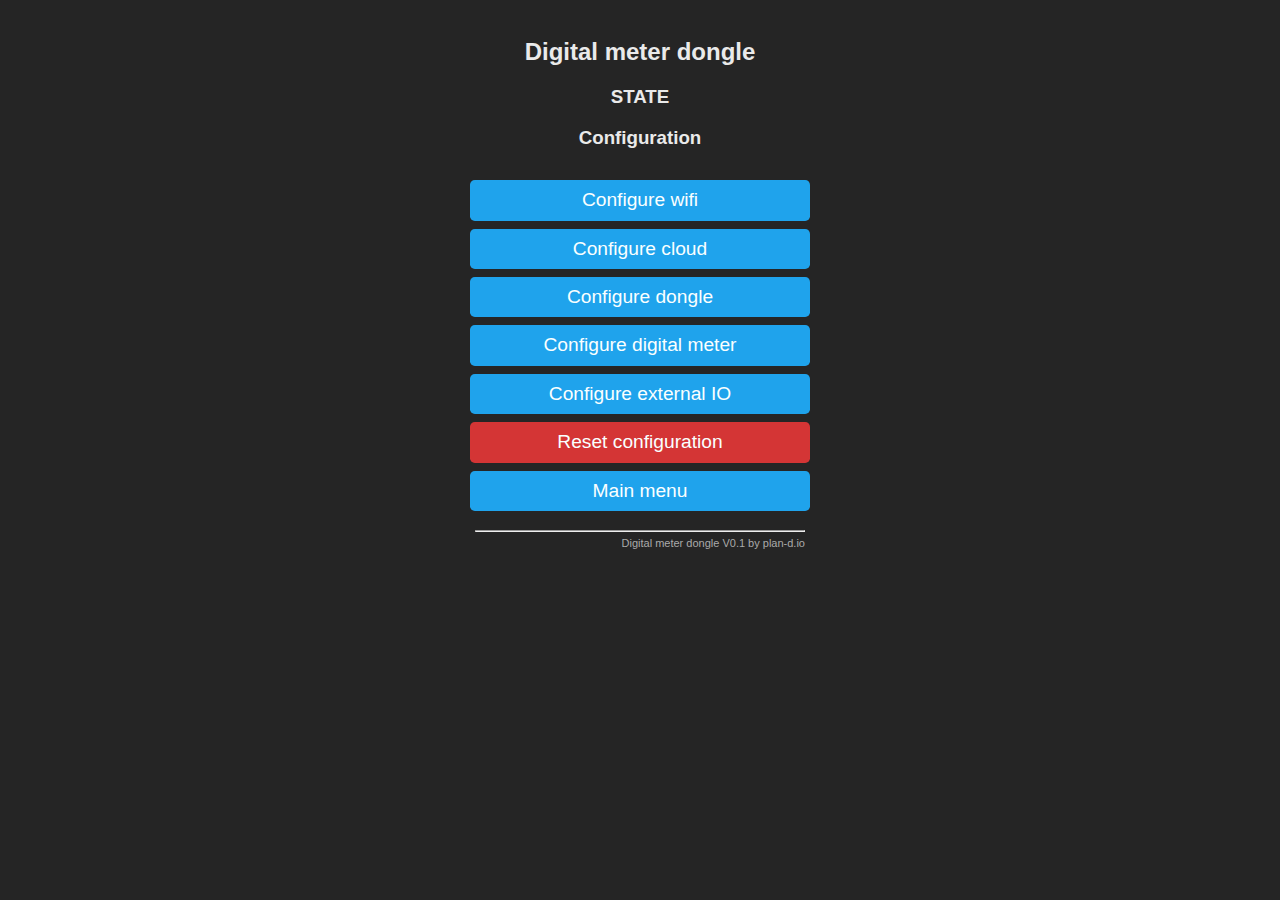
==== data/config.html @ b655ce52 "Add files via upload" ====
<!DOCTYPE html>
<html lang=\�en\� class="">
<head>
	<meta charset='utf-8'><meta name="viewport" content="width=device-width,initial-scale=1,user-scalable=no"/>
	<title>Digital meter - Main Menu</title>
	<style>
		div,
		fieldset,
		input,
		select {
			padding: 5px;
			font-size: 1em;
		}

		fieldset {
			background: #4f4f4f;
		}

		p {
			margin: 0.5em 0;
		}

		input {
			width: 100%;
			box-sizing: border-box;
			-webkit-box-sizing: border-box;
			-moz-box-sizing: border-box;
			background: #dddddd;
			color: #000000;
		}

		input[type=checkbox],
		input[type=radio] {
			width: 1em;
			margin-right: 6px;
			vertical-align: -1px;
		}

		input[type=range] {
			width: 99%;
		}

		select {
			width: 100%;
			background: #dddddd;
			color: #000000;
		}

		textarea {
			resize: vertical;
			width: 98%;
			height: 318px;
			padding: 5px;
			overflow: auto;
			background: #1f1f1f;
			color: #65c115;
		}

		body {
			text-align: center;
			font-family: verdana, sans-serif;
			background: #252525;
		}

		td {
			padding: 0px;
		}

		button {
			border: 0;
			border-radius: 0.3rem;
			background: #1fa3ec;
			color: #faffff;
			line-height: 2.4rem;
			font-size: 1.2rem;
			width: 100%;
			-webkit-transition-duration: 0.4s;
			transition-duration: 0.4s;
			cursor: pointer;
		}

		button:hover {
			background: #0e70a4;
		}

		.bred {
			background: #d43535;
		}

		.bred:hover {
			background: #931f1f;
		}

		.bgrn {
			background: #47c266;
		}

		.bgrn:hover {
			background: #5aaf6f;
		}

		a {
			color: #1fa3ec;
			text-decoration: none;
		}

		.p {
			float: left;
			text-align: left;
		}

		.q {
			float: right;
			text-align: right;
		}

		.r {
			border-radius: 0.3em;
			padding: 2px;
			margin: 6px 2px;
		}
	</style>
</head>
<script>
setTimeout(function() {
  getSaveState();
}, 200); //200mSeconds update rate

function getJsonData() {
  var xhttp = new XMLHttpRequest();
  xhttp.onload = function() {
    if (this.status == 200) {
	 var jsonResponse = JSON.parse(this.responseText);
      if(jsonResponse.innerHTML){   
          var innerHtmlKeys = Object.keys(jsonResponse.innerHTML);
		  innerHtmlKeys.forEach((key, index) => {
			var element = document.getElementById(key);
			if (element) {
				element.innerHTML = jsonResponse.innerHTML[key].value;
			}
		  });
      }
      if(jsonResponse.innerValues){   
          var innerValueKeys = Object.keys(jsonResponse.innerValues);
		  innerValueKeys.forEach((key, index) => {
			var element = document.getElementById(key);
			if (element) {
				element.value = jsonResponse.innerValues[key].value;
			}
		  });
      }
      if(jsonResponse.innerSrc){          
          var innerSrckeys = Object.keys(jsonResponse.innerSrc);
		  innerSrckeys.forEach((key, index) => {
			var element = document.getElementById(key);
			if (element) {
				element.src = jsonResponse.innerSrc[key].value;
			}
		  });
      }
      if(jsonResponse.innerTitles){     
          var innerTitlekeys = Object.keys(jsonResponse.innerTitles);
		  innerTitlekeys.forEach((key, index) => {
			var element = document.getElementById(key);
			if (element) {
				element.title = jsonResponse.innerTitles[key].value;
			}
		  });
      }
      if(jsonResponse.innerChecks){     
          var innerCheckkeys = Object.keys(jsonResponse.innerChecks);
		  innerCheckkeys.forEach((key, index) => {
			var element = document.getElementById(key);
			if (element && jsonResponse.innerChecks[key]['value'] == true) {
				element.checked = true;
			}
		  });
      }
    }
  };
  xhttp.open("GET", "configData", true);
  xhttp.send();
}
</script>

<body onload="getJsonData()">
	<div style='text-align:left;display:inline-block;color:#eaeaea;min-width:340px;'>
		<div style='text-align:center;color:#eaeaea;'>
			<noscript>To use the digital meter dongle, please enable JavaScript<br></noscript>
			<h2>Digital meter dongle</h2>
			<h3><span id="HostValue">STATE</span></h3>
			<h3>Configuration</h3>
		</div>
		<p><form action='wificn' method='get'><button>Configure wifi</button></form></p>
		<p><form action='cloudcn' method='get'><button>Configure cloud</button></form></p>
		<p><form action='unit' method='get'><button>Configure dongle</button></form></p>
		<p><form action='config' method='get'><button>Configure digital meter</button></form></p>
		<p><form action='cs' method='get'><button>Configure external IO</button></form></p>
		<p><form action='.' method='get' onsubmit='return confirm("Confirm Restart");'><button name='rst' class='button bred'>Reset configuration</button></form></p>
		<p><form action='/' method='get'><button>Main menu</button></form></p>
		<div style='text-align:right;font-size:11px;'><hr/><a href='https://plan-d.io' target='_blank' style='color:#aaa;'>Digital meter dongle V0.1 by plan-d.io</a></div>
	</div>
</body>
</html>
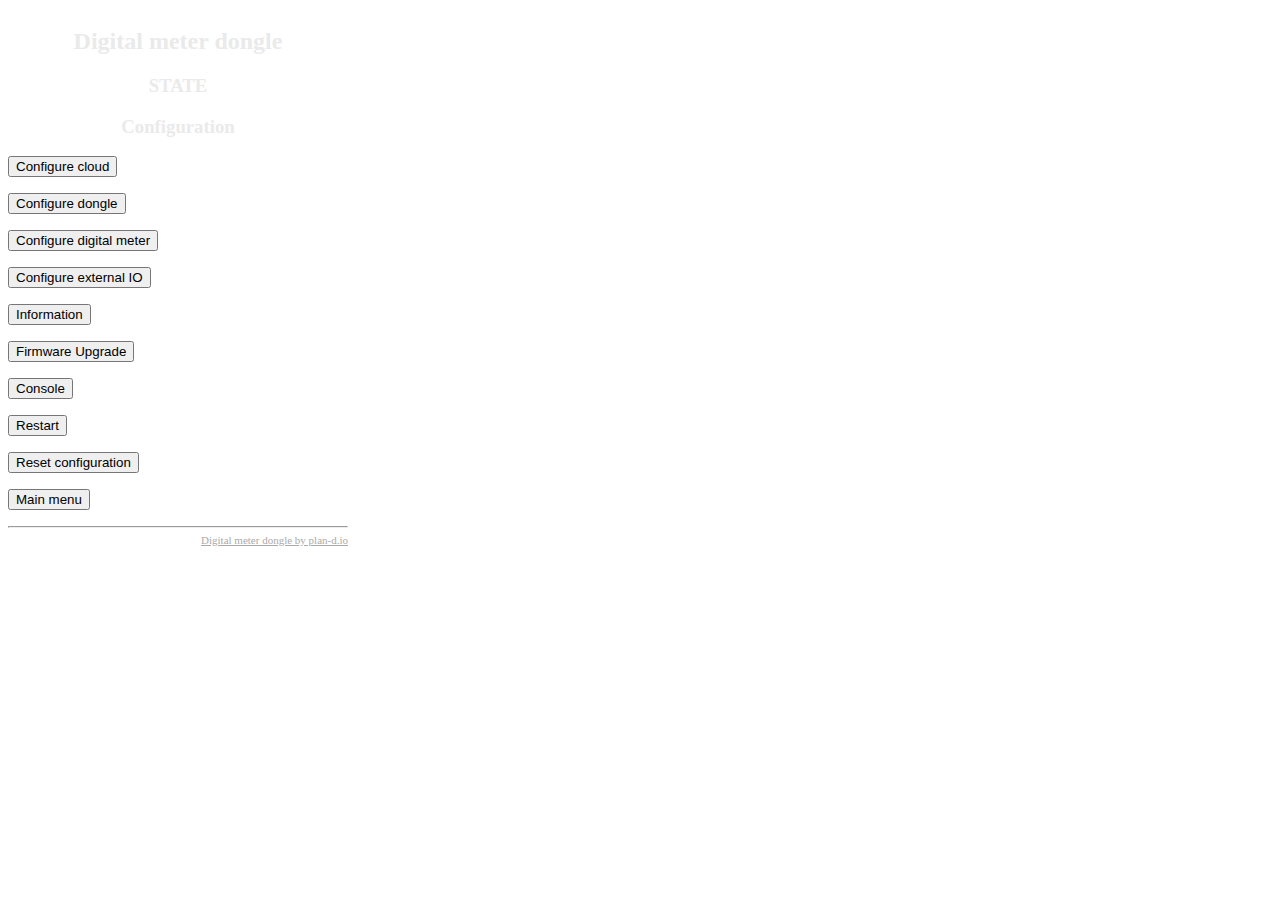
==== commit 4dc14c3d: "Changes to GUI" ====
--- a/data/config.html
+++ b/data/config.html
@@ -1,189 +1,12 @@
 <!DOCTYPE html>
 <html lang=\�en\� class="">
 <head>
+	<link rel="stylesheet" href="style.css">
 	<meta charset='utf-8'><meta name="viewport" content="width=device-width,initial-scale=1,user-scalable=no"/>
 	<title>Digital meter - Main Menu</title>
-	<style>
-		div,
-		fieldset,
-		input,
-		select {
-			padding: 5px;
-			font-size: 1em;
-		}
-
-		fieldset {
-			background: #4f4f4f;
-		}
-
-		p {
-			margin: 0.5em 0;
-		}
-
-		input {
-			width: 100%;
-			box-sizing: border-box;
-			-webkit-box-sizing: border-box;
-			-moz-box-sizing: border-box;
-			background: #dddddd;
-			color: #000000;
-		}
-
-		input[type=checkbox],
-		input[type=radio] {
-			width: 1em;
-			margin-right: 6px;
-			vertical-align: -1px;
-		}
-
-		input[type=range] {
-			width: 99%;
-		}
-
-		select {
-			width: 100%;
-			background: #dddddd;
-			color: #000000;
-		}
-
-		textarea {
-			resize: vertical;
-			width: 98%;
-			height: 318px;
-			padding: 5px;
-			overflow: auto;
-			background: #1f1f1f;
-			color: #65c115;
-		}
-
-		body {
-			text-align: center;
-			font-family: verdana, sans-serif;
-			background: #252525;
-		}
-
-		td {
-			padding: 0px;
-		}
-
-		button {
-			border: 0;
-			border-radius: 0.3rem;
-			background: #1fa3ec;
-			color: #faffff;
-			line-height: 2.4rem;
-			font-size: 1.2rem;
-			width: 100%;
-			-webkit-transition-duration: 0.4s;
-			transition-duration: 0.4s;
-			cursor: pointer;
-		}
-
-		button:hover {
-			background: #0e70a4;
-		}
-
-		.bred {
-			background: #d43535;
-		}
-
-		.bred:hover {
-			background: #931f1f;
-		}
-
-		.bgrn {
-			background: #47c266;
-		}
-
-		.bgrn:hover {
-			background: #5aaf6f;
-		}
-
-		a {
-			color: #1fa3ec;
-			text-decoration: none;
-		}
-
-		.p {
-			float: left;
-			text-align: left;
-		}
-
-		.q {
-			float: right;
-			text-align: right;
-		}
-
-		.r {
-			border-radius: 0.3em;
-			padding: 2px;
-			margin: 6px 2px;
-		}
-	</style>
 </head>
-<script>
-setTimeout(function() {
-  getSaveState();
-}, 200); //200mSeconds update rate
-
-function getJsonData() {
-  var xhttp = new XMLHttpRequest();
-  xhttp.onload = function() {
-    if (this.status == 200) {
-	 var jsonResponse = JSON.parse(this.responseText);
-      if(jsonResponse.innerHTML){   
-          var innerHtmlKeys = Object.keys(jsonResponse.innerHTML);
-		  innerHtmlKeys.forEach((key, index) => {
-			var element = document.getElementById(key);
-			if (element) {
-				element.innerHTML = jsonResponse.innerHTML[key].value;
-			}
-		  });
-      }
-      if(jsonResponse.innerValues){   
-          var innerValueKeys = Object.keys(jsonResponse.innerValues);
-		  innerValueKeys.forEach((key, index) => {
-			var element = document.getElementById(key);
-			if (element) {
-				element.value = jsonResponse.innerValues[key].value;
-			}
-		  });
-      }
-      if(jsonResponse.innerSrc){          
-          var innerSrckeys = Object.keys(jsonResponse.innerSrc);
-		  innerSrckeys.forEach((key, index) => {
-			var element = document.getElementById(key);
-			if (element) {
-				element.src = jsonResponse.innerSrc[key].value;
-			}
-		  });
-      }
-      if(jsonResponse.innerTitles){     
-          var innerTitlekeys = Object.keys(jsonResponse.innerTitles);
-		  innerTitlekeys.forEach((key, index) => {
-			var element = document.getElementById(key);
-			if (element) {
-				element.title = jsonResponse.innerTitles[key].value;
-			}
-		  });
-      }
-      if(jsonResponse.innerChecks){     
-          var innerCheckkeys = Object.keys(jsonResponse.innerChecks);
-		  innerCheckkeys.forEach((key, index) => {
-			var element = document.getElementById(key);
-			if (element && jsonResponse.innerChecks[key]['value'] == true) {
-				element.checked = true;
-			}
-		  });
-      }
-    }
-  };
-  xhttp.open("GET", "configData", true);
-  xhttp.send();
-}
-</script>
-
-<body onload="getJsonData()">
+<script src="scripts.js"></script>
+<body onload="getStaticData()">
 	<div style='text-align:left;display:inline-block;color:#eaeaea;min-width:340px;'>
 		<div style='text-align:center;color:#eaeaea;'>
 			<noscript>To use the digital meter dongle, please enable JavaScript<br></noscript>
@@ -191,14 +14,17 @@
 			<h3><span id="HostValue">STATE</span></h3>
 			<h3>Configuration</h3>
 		</div>
-		<p><form action='wificn' method='get'><button>Configure wifi</button></form></p>
 		<p><form action='cloudcn' method='get'><button>Configure cloud</button></form></p>
 		<p><form action='unit' method='get'><button>Configure dongle</button></form></p>
-		<p><form action='config' method='get'><button>Configure digital meter</button></form></p>
+		<p><form action='configdm' method='get'><button>Configure digital meter</button></form></p>
 		<p><form action='cs' method='get'><button>Configure external IO</button></form></p>
+		<p><form action='in' method='get'><button>Information</button></form></p>
+		<p><form action='upgrade' method='get' onsubmit='return confirm("Confirm you want to upgrade the firmware (unit will reboot multiple times and be unresponsive for several minutes)");'><button>Firmware Upgrade</button></form></p>
+		<p><form action='cs' method='get'><button>Console</button></form></p>
+		<p><button name='rst' class='button bred' onclick="if (confirm('Confirm reboot?')) window.location.href='reboot';">Restart</button></p>
 		<p><form action='.' method='get' onsubmit='return confirm("Confirm Restart");'><button name='rst' class='button bred'>Reset configuration</button></form></p>
 		<p><form action='/' method='get'><button>Main menu</button></form></p>
-		<div style='text-align:right;font-size:11px;'><hr/><a href='https://plan-d.io' target='_blank' style='color:#aaa;'>Digital meter dongle V0.1 by plan-d.io</a></div>
+		<div style='text-align:right;font-size:11px;'><hr/><a id="footer" href='https://plan-d.io' target='_blank' style='color:#aaa;'>Digital meter dongle by plan-d.io</a></div>
 	</div>
 </body>
 </html>